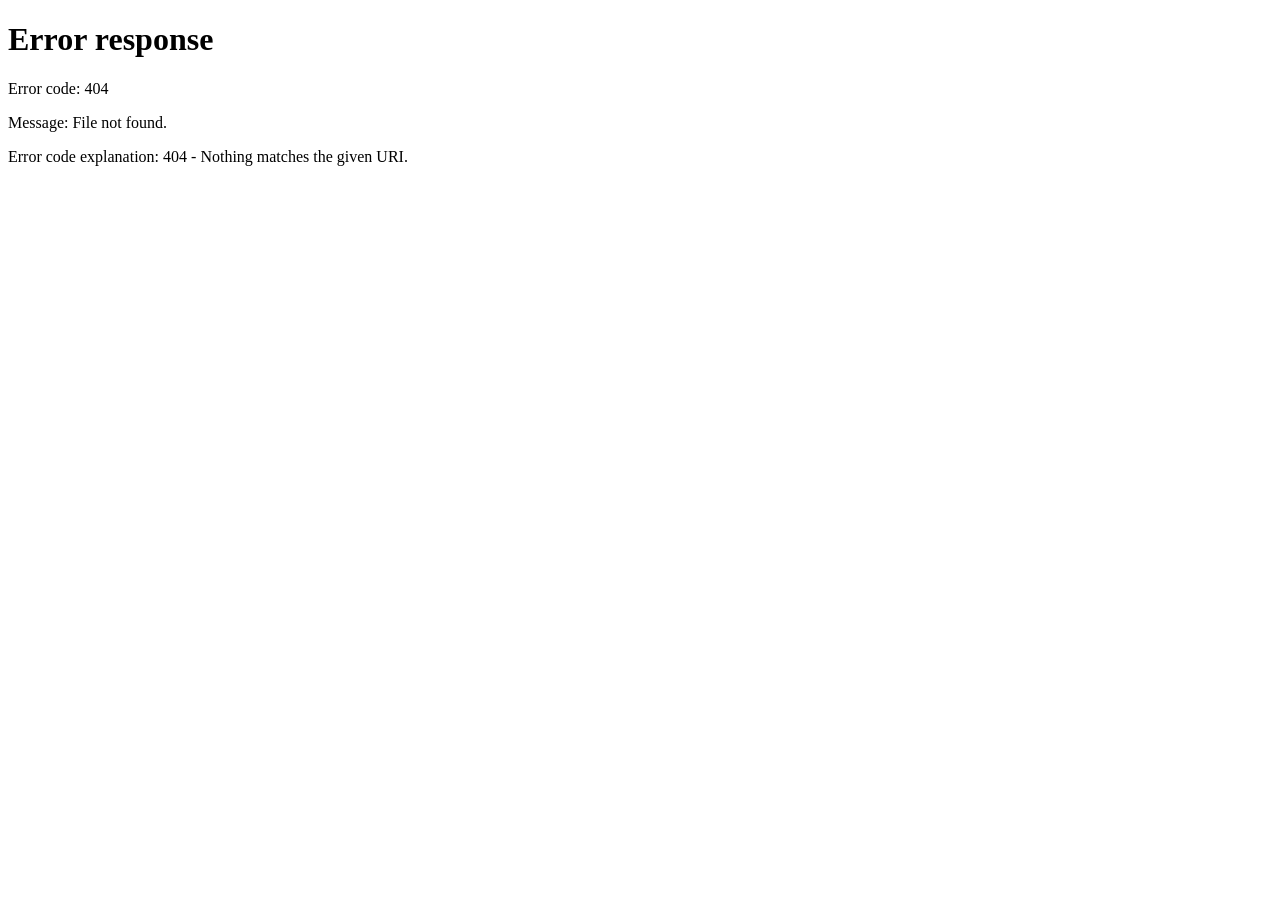
==== index.html @ 48deacbf "Create index.html" ====
<!DOCTYPE html>
<html>
  <head>
    <meta http-allowed="refresh" content="0; url=./frontend/html/index.html" />
    <script>
      window.location.href = "./frontend/html/nav-bar.html";
    </script>
  </head>
  <body>
    <p>Redirecting to website...</p>
  </body>
</html>
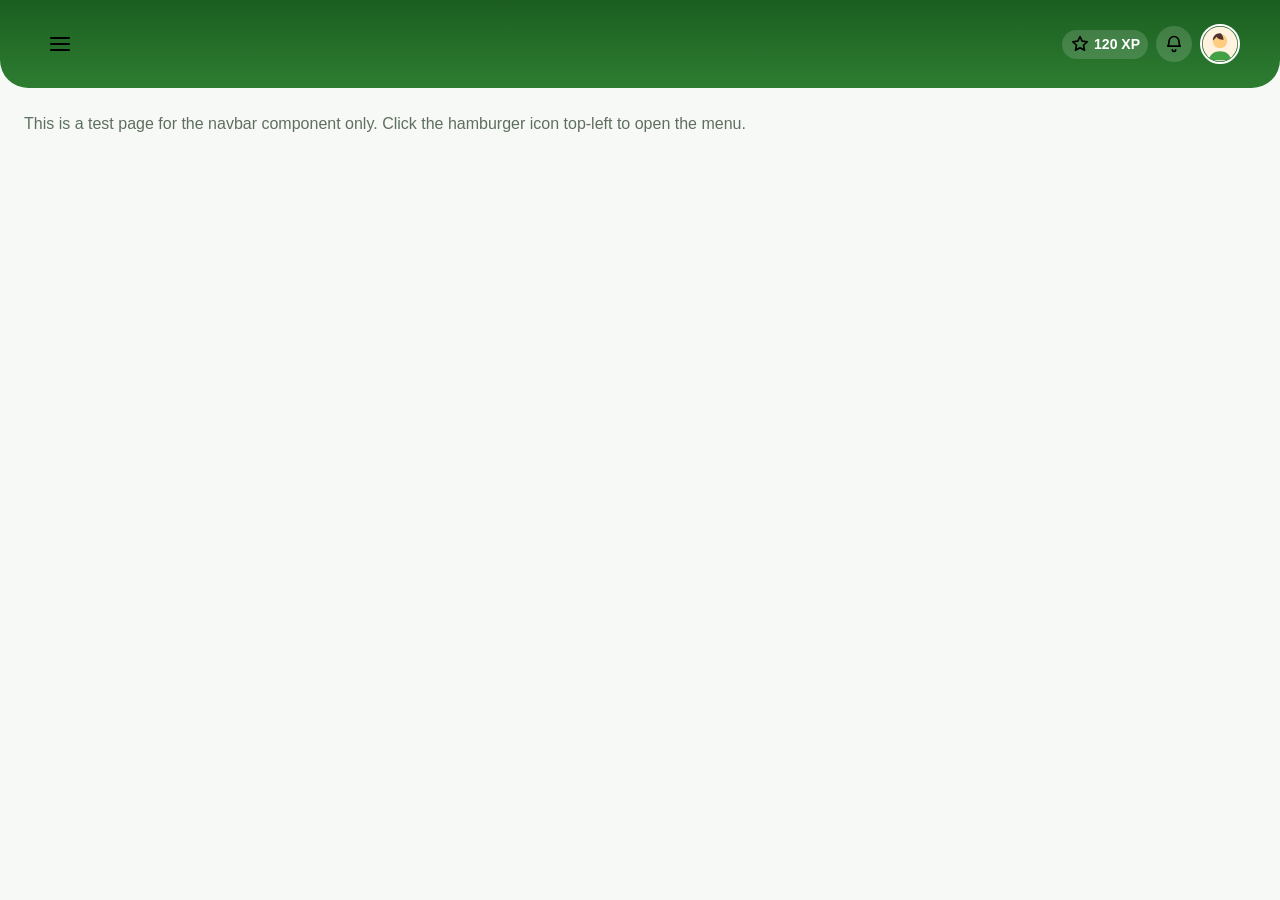
==== commit 102605f4: "Update index.html" ====
--- a/index.html
+++ b/index.html
@@ -3,7 +3,7 @@
   <head>
     <meta http-allowed="refresh" content="0; url=./frontend/html/index.html" />
     <script>
-      window.location.href = "./frontend/html/nav-bar.html";
+      window.location.href = "./frontend/html/index.html";
     </script>
   </head>
   <body>
